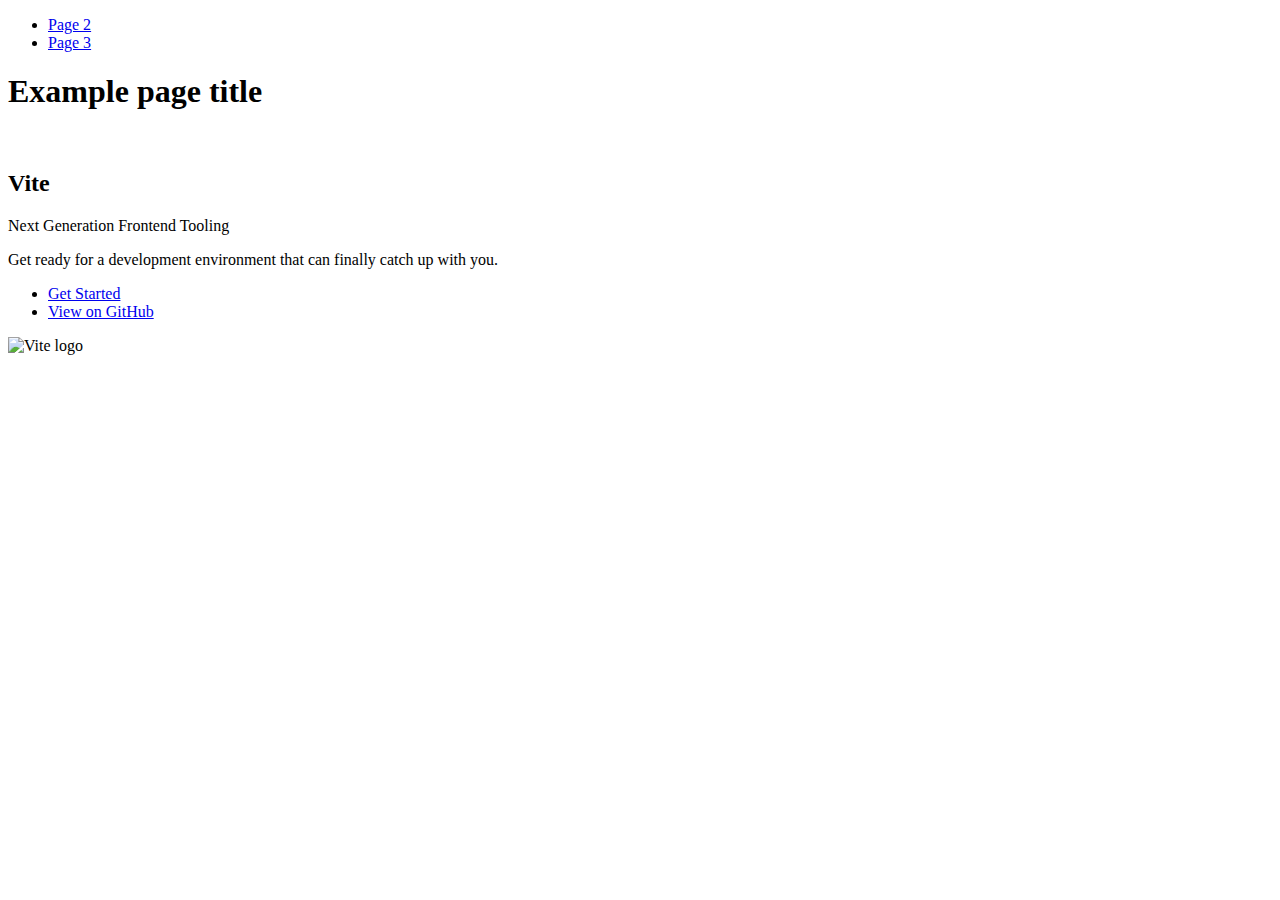
==== index.html @ dd3e60a7 "Deploying to gh-pages from @ turchynska/goit-js-hw-10@a901451eb2a0281da744b1c4e4c9e6828547db36 🚀" ====
<!DOCTYPE html>
<html lang="en">
  <head>
    <meta charset="UTF-8" />
    <link rel="icon" type="image/svg+xml" href="/vanilla-app-template/favicon.svg" />
    <meta name="viewport" content="width=device-width, initial-scale=1.0" />
    <title>Vanilla App Template</title>
    
    <script type="module" crossorigin src="/vanilla-app-template/commonHelpers.js"></script>
    <link rel="stylesheet" href="/vanilla-app-template/assets/index-10c40100.css">
  </head>
  <body>
    <header class="header">
  <nav class="nav">
    <ul class="nav-list">
      <li class="nav-item">
        <a href="./page-2.html" class="nav-link">Page 2</a>
      </li>

      <li class="nav-item">
        <a href="./page-3.html" class="nav-link">Page 3</a>
      </li>
    </ul>
  </nav>
</header>


    <section>
      <h1>Example page title</h1>
      <!-- Path to images as from index.html file -->
      <img src="/vanilla-app-template/assets/javascript-8dac5379.svg" alt="" />
    </section>

    <!-- Loads the specified .html file -->
    <section class="vite-promo">
  <div class="container">
    <div class="wrapper">
      <h2 class="title">
        <span class="gradient">Vite</span>
      </h2>
      <p class="text">Next Generation Frontend Tooling</p>
      <p class="tagline">
        Get ready for a development environment that can finally catch up with
        you.
      </p>

      <ul class="actions">
        <li class="action">
          <a
            class="link"
            href="https://vitejs.dev/guide/"
            target="_blank"
            rel="noopener noreferrer"
            >Get Started</a
          >
        </li>
        <li class="action">
          <a
            class="link"
            href="https://github.com/vitejs/vite"
            target="_blank"
            rel="noopener noreferrer"
            >View on GitHub</a
          >
        </li>
      </ul>
    </div>

    <div class="thumb">
      <!-- Path to images as from index.html file -->
      <img
        class="pic"
        src="/vanilla-app-template/assets/vite-logo-51249ca9.png"
        alt="Vite logo"
        width="640"
        height="640"
      />
    </div>
  </div>
</section>


    
  </body>
</html>
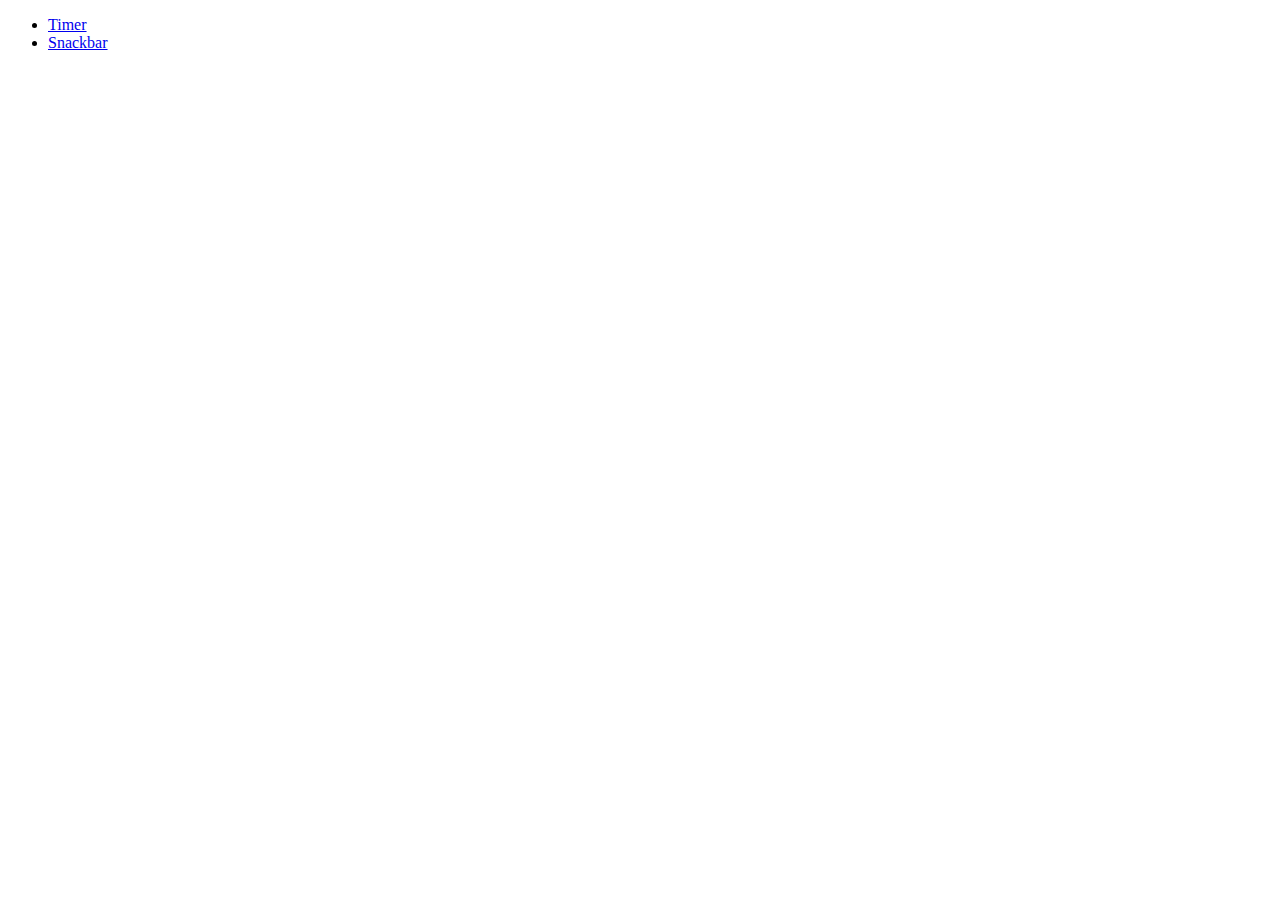
==== commit f44096d8: "Deploying to gh-pages from @ turchynska/goit-js-hw-10@30cf53adfd75d7a59179d4768f23dd9e485844d4 🚀" ====
--- a/index.html
+++ b/index.html
@@ -2,84 +2,21 @@
 <html lang="en">
   <head>
     <meta charset="UTF-8" />
-    <link rel="icon" type="image/svg+xml" href="/vanilla-app-template/favicon.svg" />
+    <link rel="icon" type="image/svg+xml" href="/goit-js-hw-10/favicon.svg" />
     <meta name="viewport" content="width=device-width, initial-scale=1.0" />
-    <title>Vanilla App Template</title>
+    <link rel="preconnect" href="https://fonts.googleapis.com">
+    <link rel="preconnect" href="https://fonts.gstatic.com" crossorigin>
+    <link href="https://fonts.googleapis.com/css2?family=Montserrat:ital,wght@0,100..900;1,100..900&display=swap"
+      rel="stylesheet">
+    <title>Home Work 10</title>
     
-    <script type="module" crossorigin src="/vanilla-app-template/commonHelpers.js"></script>
-    <link rel="stylesheet" href="/vanilla-app-template/assets/index-10c40100.css">
+    <link rel="stylesheet" href="/goit-js-hw-10/assets/styles-d6f373e8.css">
   </head>
   <body>
-    <header class="header">
-  <nav class="nav">
-    <ul class="nav-list">
-      <li class="nav-item">
-        <a href="./page-2.html" class="nav-link">Page 2</a>
-      </li>
+    <ul class="menu">
+      <li class="menu-item"><a class="menu-link" href="./1-timer.html">Timer</a></li>
+      <li class="menu-item"><a class="menu-link" href="./2-snackbar.html">Snackbar</a></li>
+    </ul>
 
-      <li class="nav-item">
-        <a href="./page-3.html" class="nav-link">Page 3</a>
-      </li>
-    </ul>
-  </nav>
-</header>
-
-
-    <section>
-      <h1>Example page title</h1>
-      <!-- Path to images as from index.html file -->
-      <img src="/vanilla-app-template/assets/javascript-8dac5379.svg" alt="" />
-    </section>
-
-    <!-- Loads the specified .html file -->
-    <section class="vite-promo">
-  <div class="container">
-    <div class="wrapper">
-      <h2 class="title">
-        <span class="gradient">Vite</span>
-      </h2>
-      <p class="text">Next Generation Frontend Tooling</p>
-      <p class="tagline">
-        Get ready for a development environment that can finally catch up with
-        you.
-      </p>
-
-      <ul class="actions">
-        <li class="action">
-          <a
-            class="link"
-            href="https://vitejs.dev/guide/"
-            target="_blank"
-            rel="noopener noreferrer"
-            >Get Started</a
-          >
-        </li>
-        <li class="action">
-          <a
-            class="link"
-            href="https://github.com/vitejs/vite"
-            target="_blank"
-            rel="noopener noreferrer"
-            >View on GitHub</a
-          >
-        </li>
-      </ul>
-    </div>
-
-    <div class="thumb">
-      <!-- Path to images as from index.html file -->
-      <img
-        class="pic"
-        src="/vanilla-app-template/assets/vite-logo-51249ca9.png"
-        alt="Vite logo"
-        width="640"
-        height="640"
-      />
-    </div>
-  </div>
-</section>
-
-
-    
   </body>
 </html>
